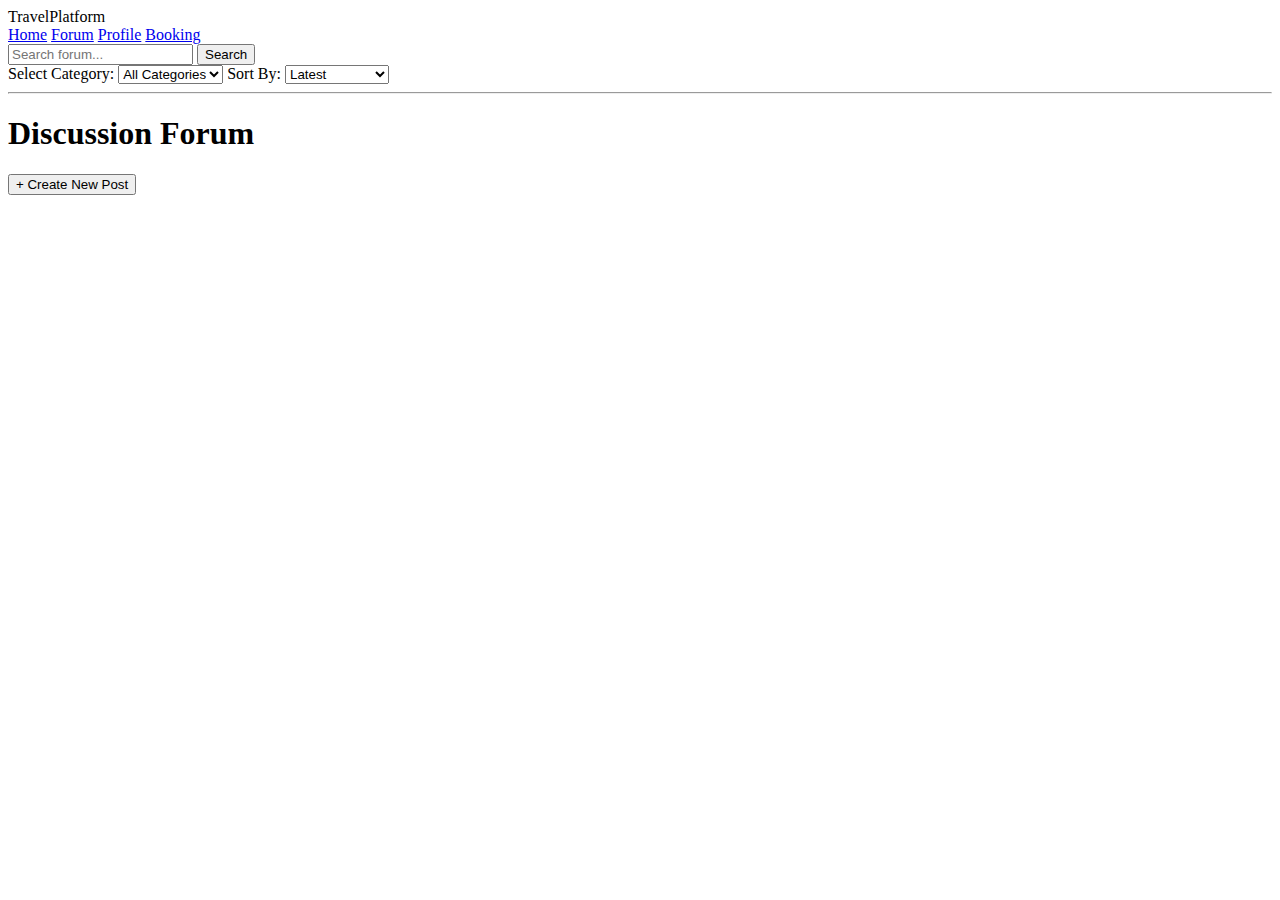
==== forum.html @ 9b9dc99f "forum page posts connected to mongodb basic workking done" ====
<!DOCTYPE html>
<html lang="en">

<head>
    <meta charset="UTF-8">
    <meta name="viewport" content="width=device-width, initial-scale=1.0">
    <link rel="stylesheet" href="forum.css">
    <title>Travel Platform - Forum</title>
</head>

<body>
    <!-- Navbar -->
    <nav class="navbar">
        <div class="logo">TravelPlatform</div>
        <div class="nav-links">
            <a href="index.html">Home</a>
            <a href="forum.html">Forum</a>
            <a href="profile.html">Profile</a>
            <a href="booking.html">Booking</a>
        </div>
        <div class="search-bar">
            <input type="text" placeholder="Search forum...">
            <button>Search</button>
        </div>
    </nav>

    <!-- Filter and Sort Section -->
    <div class="filter-sort-section">
        <label for="categoryFilter">Select Category:</label>
        <select id="categoryFilter">
            <option value="">All Categories</option>
            <option value="hiking">Hiking</option>
            <option value="swimming">Swimming</option>
            <option value="riding">Riding</option>
        </select>

        <label for="sortOrder">Sort By:</label>
        <select id="sortOrder">
            <option value="latest">Latest</option>
            <option value="upvotes">Most Upvotes</option>
        </select>
    </div>

    <hr>

    <!-- Main Container -->
    <div class="container">
        <h1>Discussion Forum</h1>

        <!-- All Posts Section -->
        <div class="forum-posts" id="forumPosts"></div>

        <!-- Button to Open Create Post Popup -->
        <button class="create-post-button" id="openPostButton">+ Create New Post</button>
    </div>

    <!-- Popup Form for Creating a New Post -->
    <div class="post-popup" id="postPopup" style="display: none;">
        <div class="popup-content">
            <h3>Create a New Post</h3>
            <form id="postForm">
                <label for="title">Title:</label>
                <input type="text" id="title" name="title" required>

                <label for="content">Content:</label>
                <textarea id="content" name="content" rows="6" required></textarea>

                <label for="tags">Tags (comma-separated):</label>
                <input type="text" id="tags" name="tags">

                <label for="images">Upload Images:</label>
                <input type="file" id="image_id" name="images" accept="image/*" multiple>

                <label for="videos">Upload Videos:</label>
                <input type="file" id="video_id" name="videos" accept="video/*" multiple>

                <div class="popup-actions">
                    <button type="submit">Submit</button>
                    <button type="button" id="closePostButton">Cancel</button>
                </div>
            </form>
        </div>
    </div>

    <!-- Templates -->
    <template id="postTemplate">
        <div class="post" data-post-id="">
            <h2 class="post-title"></h2>
            <p class="post-content"></p>
            <p><strong>Tags:</strong> <span class="post-tags"></span></p>
            <div class="post-media"></div>
            <div class="post-actions">
                <button class="upvote-btn">Upvote (<span class="upvote-count">0</span>)</button>
                <button class="downvote-btn">Downvote (<span class="downvote-count">0</span>)</button>
                <button class="share-btn">Share</button>
                <button class="reply-btn">Reply</button>
            </div>
            <div class="reply-field" style="display: none;">
                <textarea placeholder="Write your reply..."></textarea>
                <button class="submit-reply-btn">Submit Reply</button>
            </div>
            <div class="replies"></div>
        </div>
    </template>

    <script src="forum.js"></script>
</body>

</html>
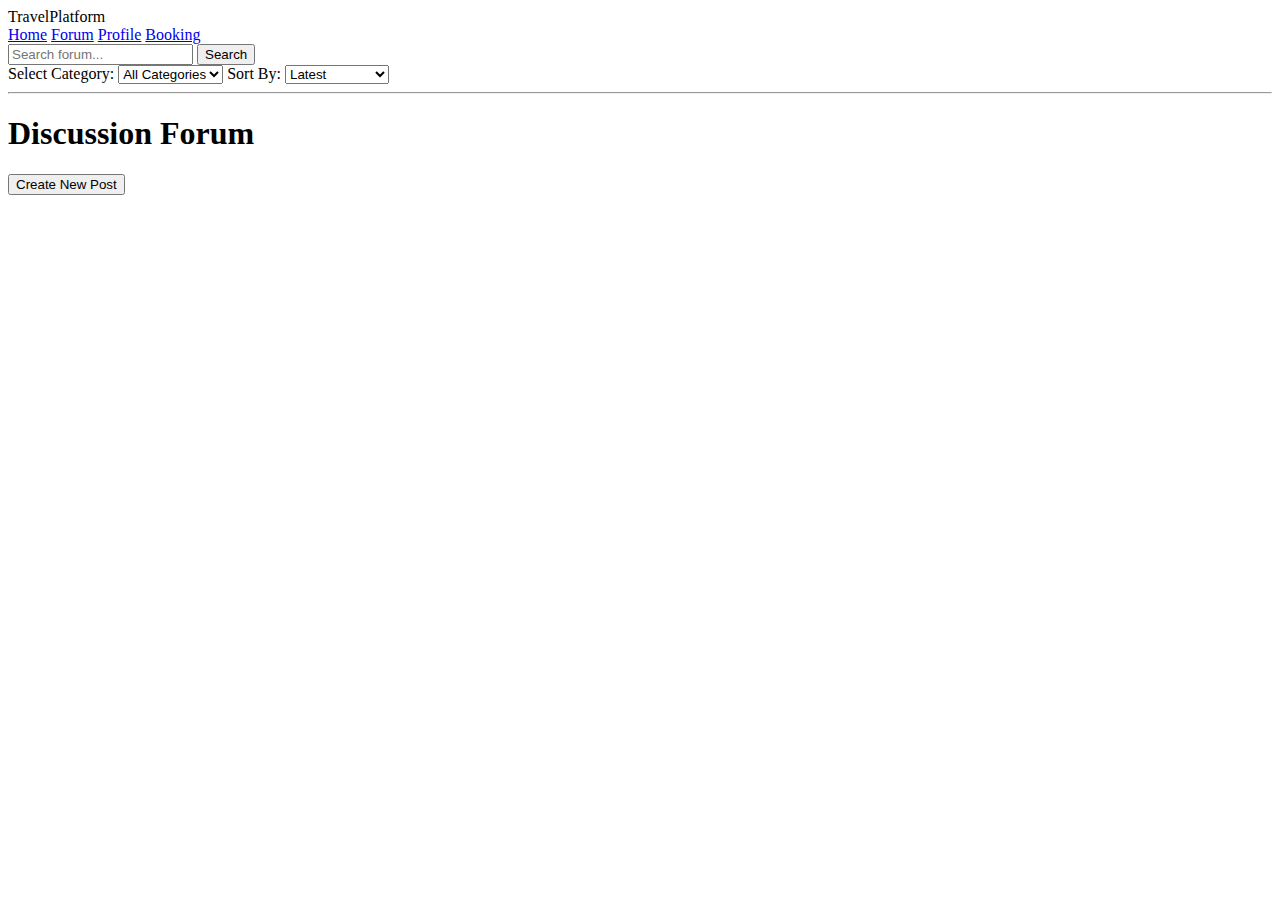
==== commit 436aa14a: "clean up and connected comments to db" ====
--- a/forum.html
+++ b/forum.html
@@ -49,59 +49,60 @@
 
         <!-- All Posts Section -->
         <div class="forum-posts" id="forumPosts"></div>
+        <button id="openPostButton">Create New Post</button>
 
-        <!-- Button to Open Create Post Popup -->
-        <button class="create-post-button" id="openPostButton">+ Create New Post</button>
+        <!-- Popup Form for Creating a New Post -->
+        <div class="post-popup" id="postPopup" style="display: none;">
+            <div class="popup-content">
+                <h3>Create a New Post</h3>
+                <form id="postForm">
+                    <label for="title">Title:</label>
+                    <input type="text" id="title" name="title" required>
+
+                    <label for="content">Content:</label>
+                    <textarea id="content" name="content" rows="6" required></textarea>
+
+                    <label for="tags">Tags (comma-separated):</label>
+                    <input type="text" id="tags" name="tags">
+
+                    <label for="images">Upload Images:</label>
+                    <input type="file" id="image_id" name="images" accept="image/*" multiple>
+
+                    <label for="videos">Upload Videos:</label>
+                    <input type="file" id="video_id" name="videos" accept="video/*" multiple>
+
+                    <div class="popup-actions">
+                        <button type="submit">Submit</button>
+                        <button type="button" id="closePostButton">Cancel</button>
+                    </div>
+                </form>
+            </div>
+        </div>
+
+        <!-- Templates for rendering posts -->
+        <template id="postTemplate">
+            <div class="post" data-post-id="">
+                <h2 class="post-title"></h2>
+                <p class="post-content"></p>
+                <p><strong>Tags:</strong> <span class="post-tags"></span></p>
+                <div class="post-media"></div>
+                <div class="post-actions">
+                    <button class="upvote-btn">Upvote (<span class="post-upvotes">0</span>)</button>
+                    <button class="downvote-btn">Downvote (<span class="post-downvotes">0</span>)</button>
+                    <button class="share-btn">Share</button>
+                    <button class="toggle-replies-btn">Show Replies</button>
+                </div>
+                <div class="reply-field">
+                    <textarea name="reply" placeholder="Write your reply..."></textarea>
+                    <button class="submit-reply-btn">Submit Reply</button>
+                </div>
+                <div class="replies-container" style="display: none;">
+                    <div class="replies"></div>
+                </div>
+            </div>
+        </template>
+
     </div>
-
-    <!-- Popup Form for Creating a New Post -->
-    <div class="post-popup" id="postPopup" style="display: none;">
-        <div class="popup-content">
-            <h3>Create a New Post</h3>
-            <form id="postForm">
-                <label for="title">Title:</label>
-                <input type="text" id="title" name="title" required>
-
-                <label for="content">Content:</label>
-                <textarea id="content" name="content" rows="6" required></textarea>
-
-                <label for="tags">Tags (comma-separated):</label>
-                <input type="text" id="tags" name="tags">
-
-                <label for="images">Upload Images:</label>
-                <input type="file" id="image_id" name="images" accept="image/*" multiple>
-
-                <label for="videos">Upload Videos:</label>
-                <input type="file" id="video_id" name="videos" accept="video/*" multiple>
-
-                <div class="popup-actions">
-                    <button type="submit">Submit</button>
-                    <button type="button" id="closePostButton">Cancel</button>
-                </div>
-            </form>
-        </div>
-    </div>
-
-    <!-- Templates -->
-    <template id="postTemplate">
-        <div class="post" data-post-id="">
-            <h2 class="post-title"></h2>
-            <p class="post-content"></p>
-            <p><strong>Tags:</strong> <span class="post-tags"></span></p>
-            <div class="post-media"></div>
-            <div class="post-actions">
-                <button class="upvote-btn">Upvote (<span class="upvote-count">0</span>)</button>
-                <button class="downvote-btn">Downvote (<span class="downvote-count">0</span>)</button>
-                <button class="share-btn">Share</button>
-                <button class="reply-btn">Reply</button>
-            </div>
-            <div class="reply-field" style="display: none;">
-                <textarea placeholder="Write your reply..."></textarea>
-                <button class="submit-reply-btn">Submit Reply</button>
-            </div>
-            <div class="replies"></div>
-        </div>
-    </template>
 
     <script src="forum.js"></script>
 </body>
